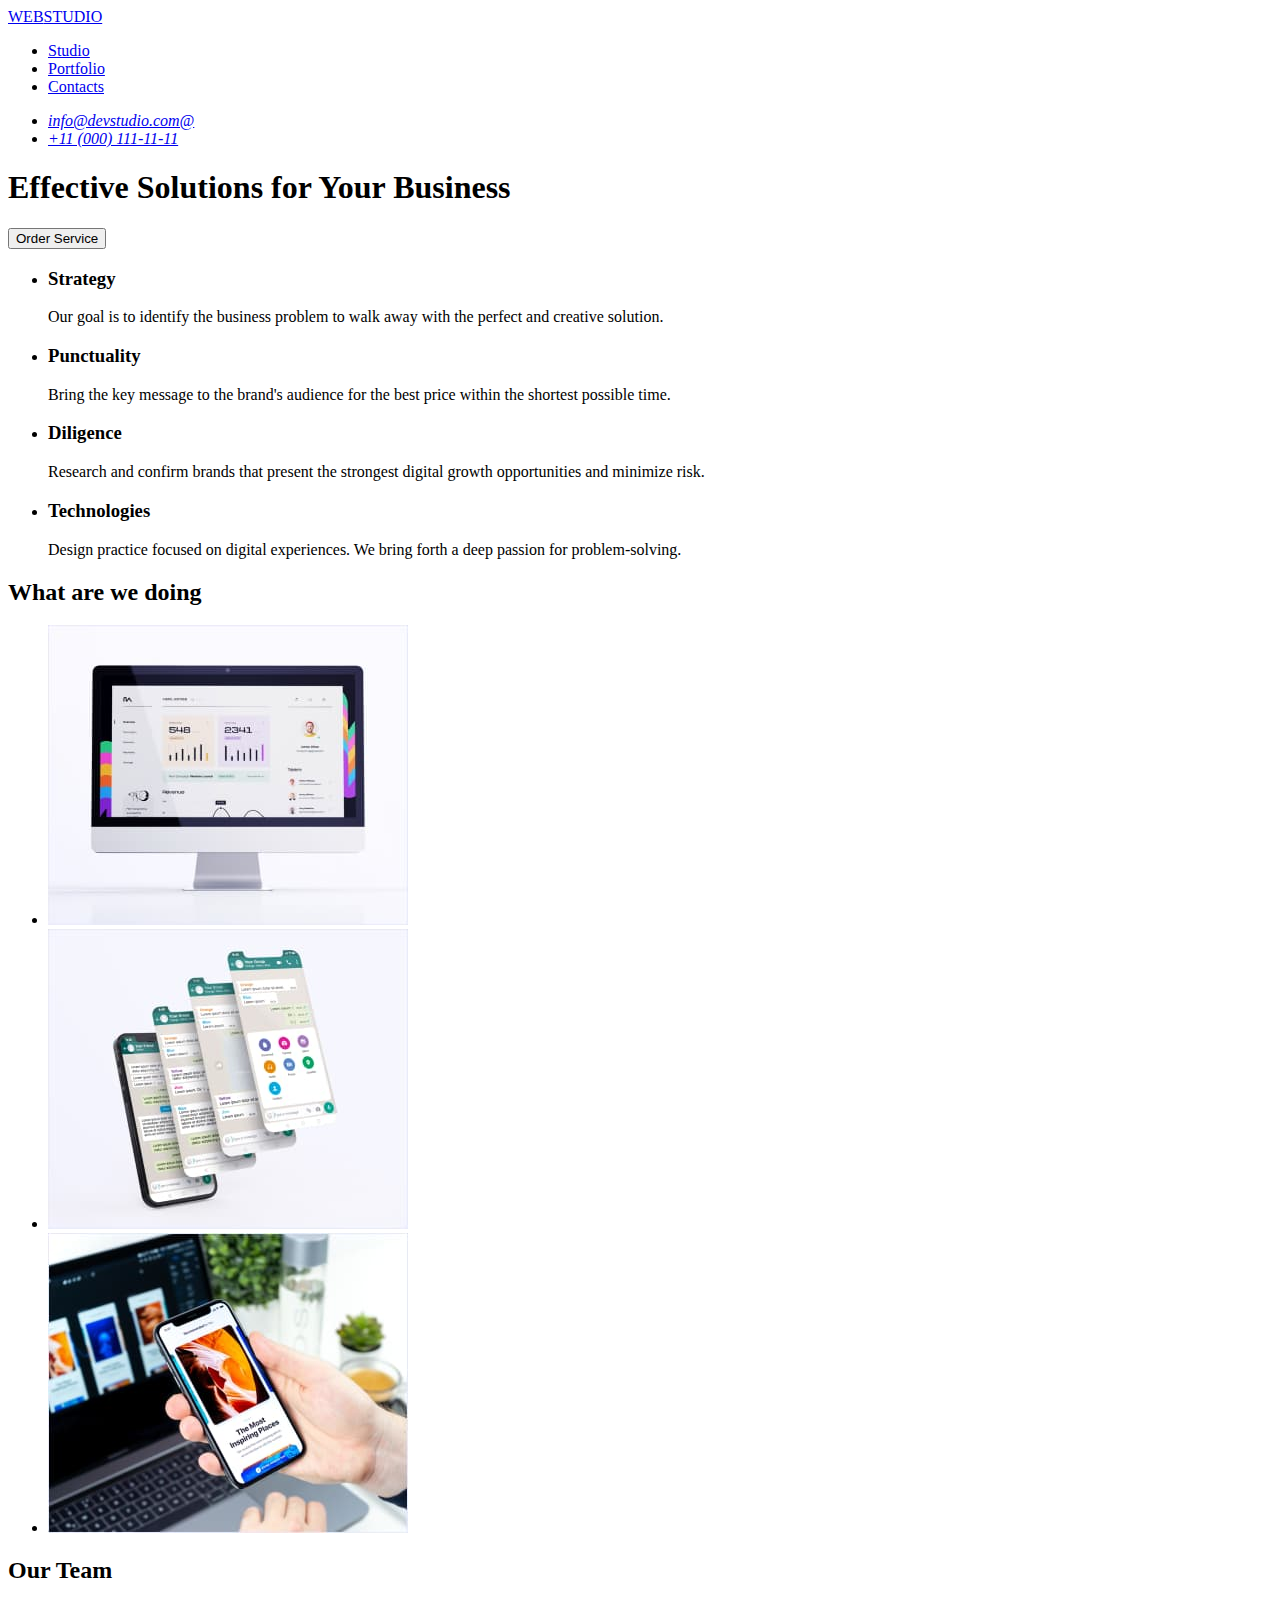
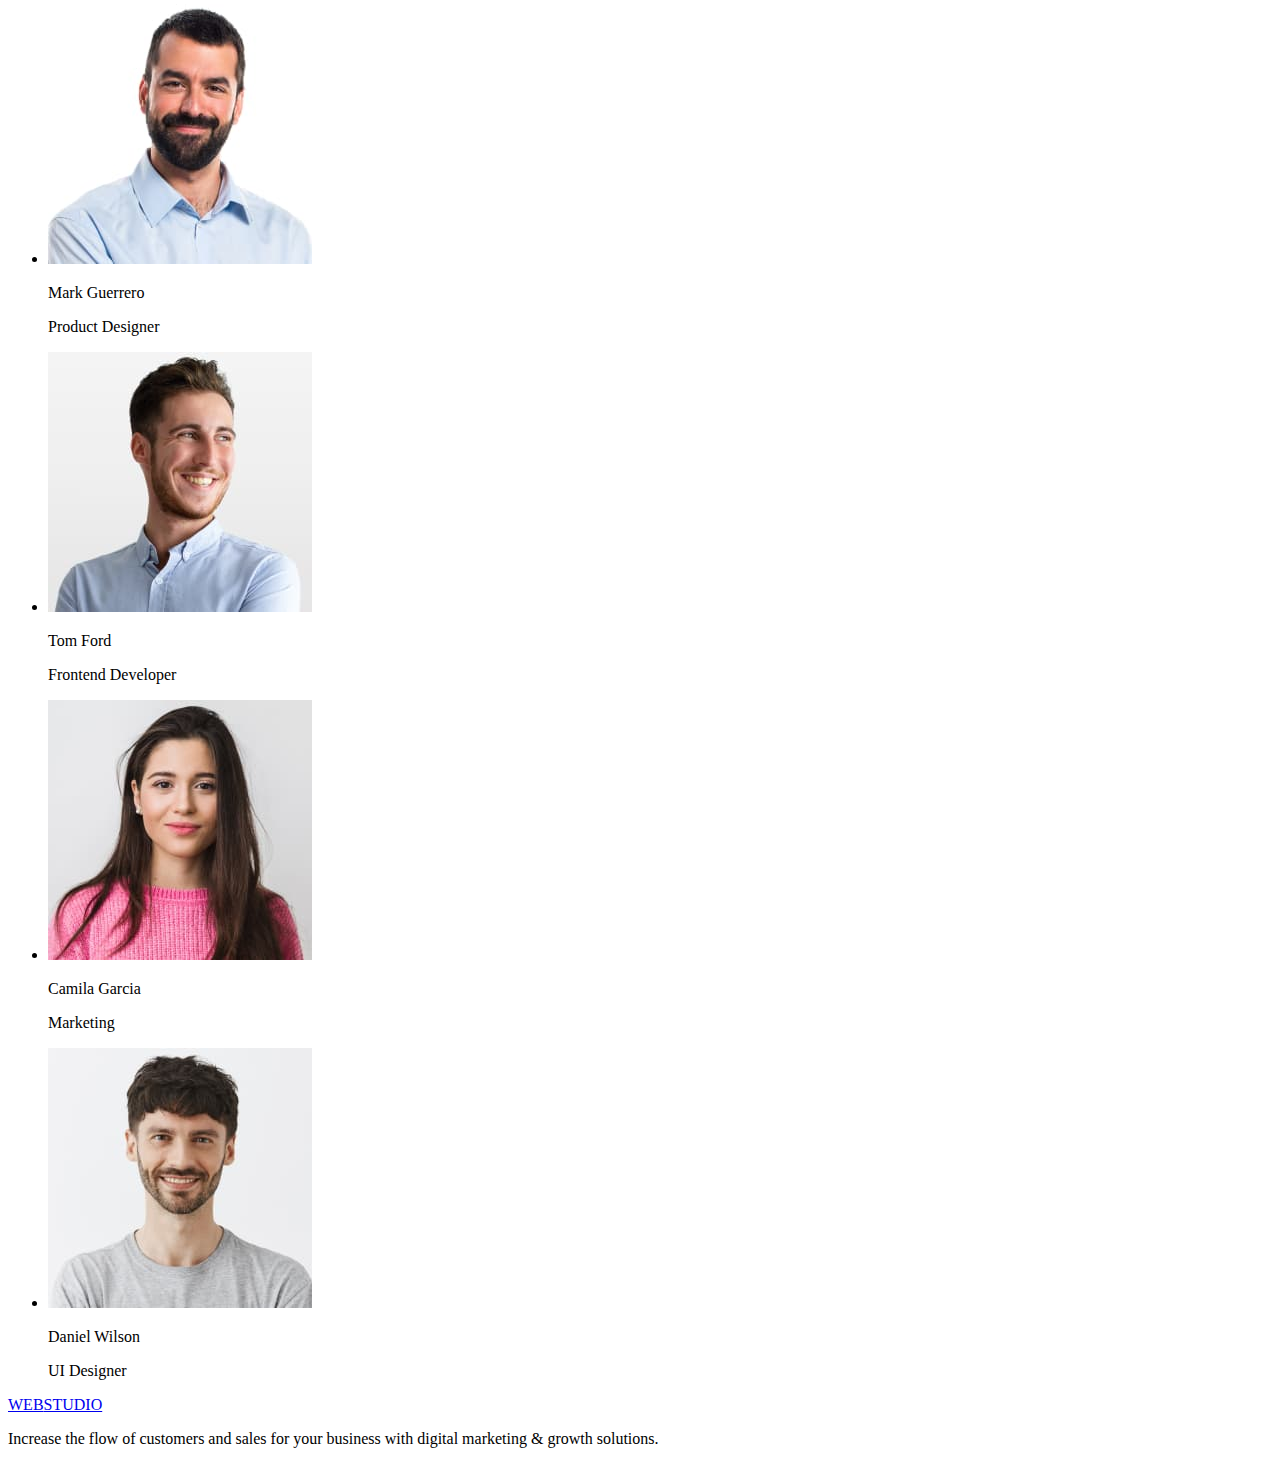
==== index.html @ ac5040ef "Initial commit" ====
<!DOCTYPE html>
<html lang="en">
  <head>
    <meta charset="UTF-8" />
    <meta http-equiv="X-UA-Compatible" content="IE=edge" />
    <meta name="viewport" content="width=device-width, initial-scale=1.0" />
    <title>Webstodio</title>
  </head>
  <body>
    <header>
      <a href="#"><span>WEB</span>STUDIO</a>
      <nav>
        <ul>
          <li>
            <a href="#">Studio</a>
          </li>
          <li>
            <a href="#">Portfolio</a>
          </li>
          <li>
            <a href="#">Contacts</a>
          </li>
        </ul>
      </nav>
      <address>
        <ul>
          <li>
            <a href="mailto:info@devstudio.com@">info@devstudio.com@</a>
          </li>
          <li>
            <a href="tel:110001111111">+11 (000) 111-11-11</a>
          </li>
        </ul>
      </address>
    </header>
    <main>
      <!--section-hero-->
      <section>
        <h1>Effective Solutions for Your Business</h1>
        <button type="button">Order Service</button>
      </section>
      <!--section-goal-->
      <section>   
          <h2 hidden>goal</h2>
          <ul>
            <li>
              <h3>Strategy</h3>
              <p>Our goal is to identify the business problem to walk away with the perfect and creative solution. </p>
            </li>
            <li>
              <h3>Punctuality</h3>
              <p>Bring the key message to the brand's audience for the best price within the shortest possible time.</p>
            </li>
            <li>
              <h3>Diligence</h3>
              <p>Research and confirm brands that present the strongest digital growth opportunities and minimize risk.</p>
            </li>
            <li>
              <h3>Technologies</h3>
              <p>Design practice focused on digital experiences. We bring forth a deep passion for problem-solving.</p>
            </li>
          </ul> 
      </section>
      <!--section-services-->
      <section>
          <h2>What are we doing</h2>
          <ul>
            <li>
              <img src="./images/devices/monitor.jpg" alt="monitor with graphs" width="360" height="300">
            </li>
            <li>
              <img src="./images/devices/smartphone.jpg" alt="social network and its functionality" width="360" height="300">
            </li>
            <li>
              <img src="./images/devices/laptop.jpg" alt="laptop with smartphone" width="360" height="300">
            </li>
          </ul>
      </section>
      <!--section-team-->
      <section>
        <h2> Our Team </h2>
        <ul>
          <li>
            <img src="./images/team/mark-guerrero.jpg" alt="A smiling, pleasant-looking man with a thick beard and a blue shirt" width="264" height="260">
            <p>Mark Guerrero</p>
            <p>Product Designer</p>
          </li>
          <li>
            <img src="./images/team/tom-ford.jpg" alt="A smiling man with a neat beard and a blue shirt" width="264" height="260">
            <p>Tom Ford</p>
            <p>Frontend Developer</p>
          </li>
          <li>
            <img src="./images/team/camila-garcia.jpg" alt="Smiling beautiful young woman with long loose hair and knitted pink sweater" width="264" height="260">
            <p>Camila Garcia</p>
            <p>Marketing</p>
          </li>
          <li>
            <img src="./images/team/daniel-wilson.jpg" alt="A smiling young man with a neat beard in a gray t-shirt" width="264" height="260">
            <p>Daniel Wilson</p>
            <p>UI Designer</p>
          </li>
        </ul>
      </section>
    </main>
    <footer>
      <a href="#"><span>WEB</span>STUDIO</a>
      <p>Increase the flow of customers and sales for your business with digital marketing & growth solutions.  </p>
    </footer>
  </body>
</html>
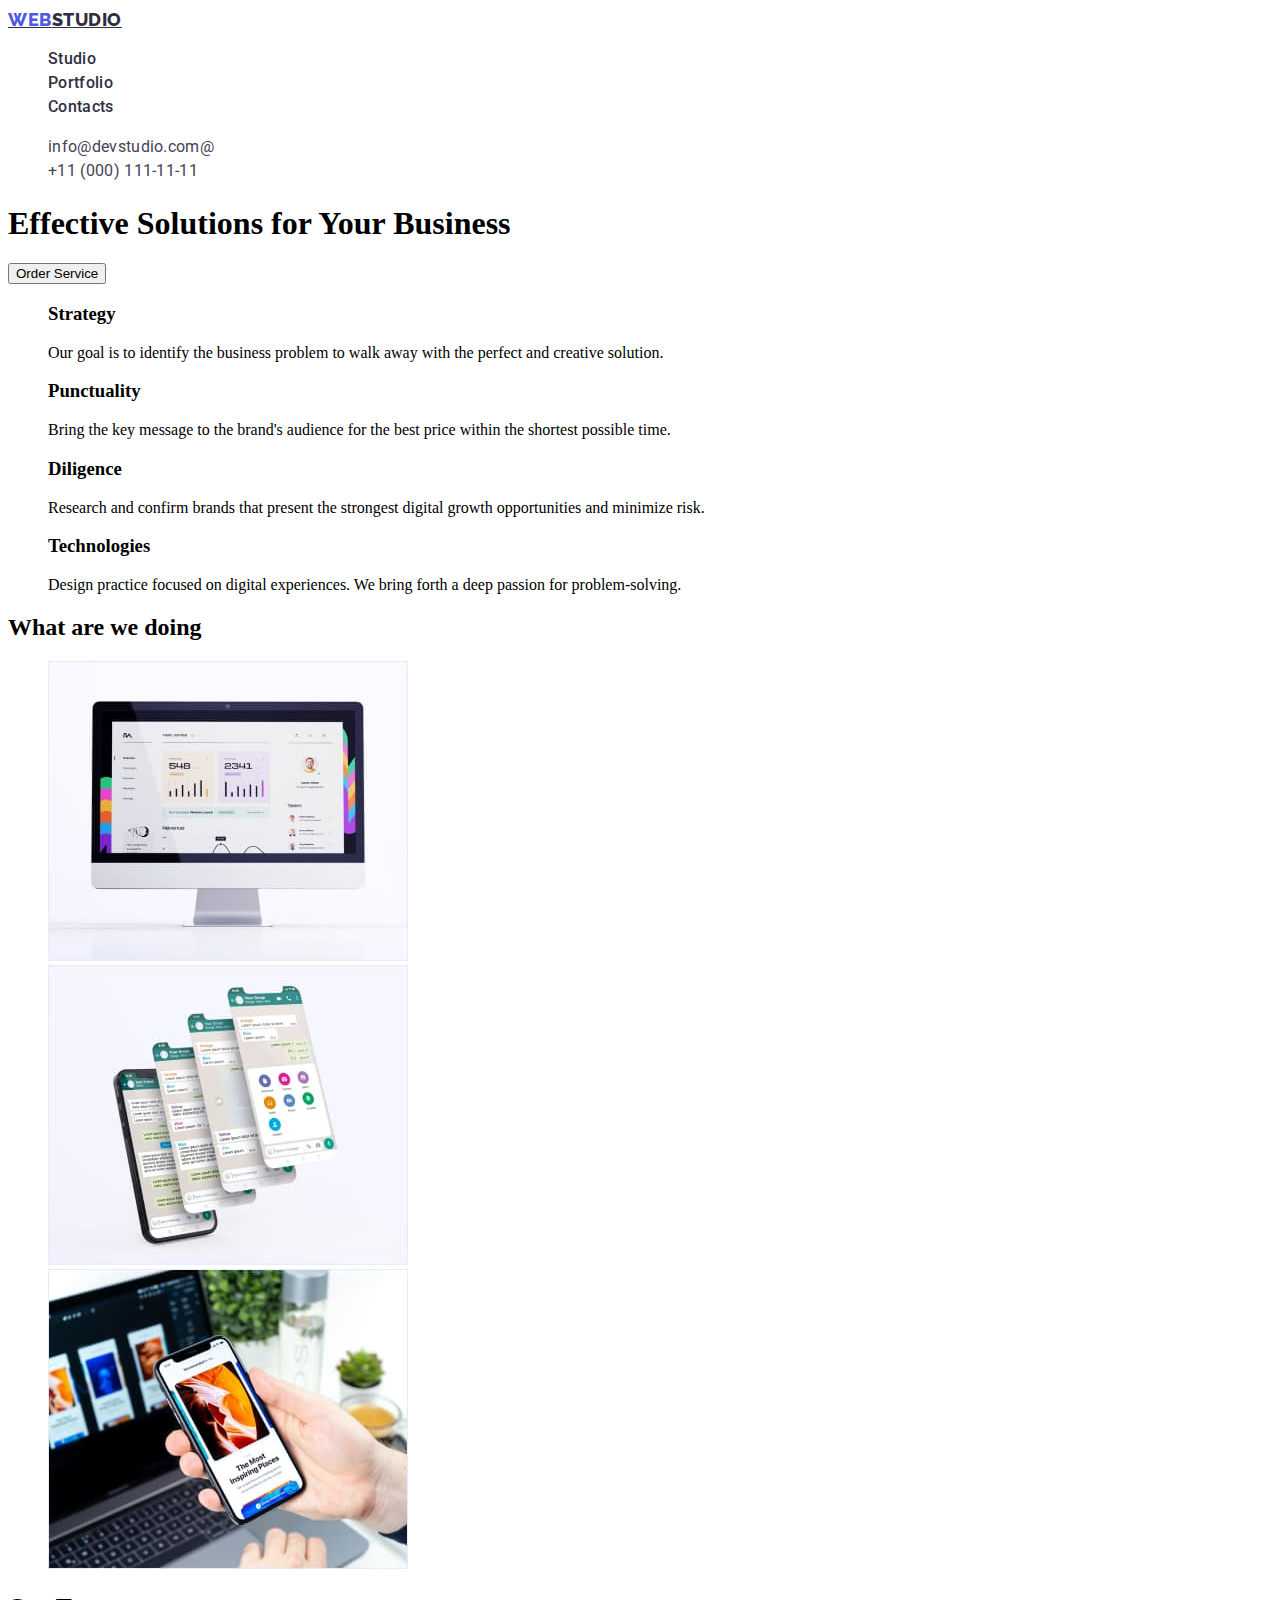
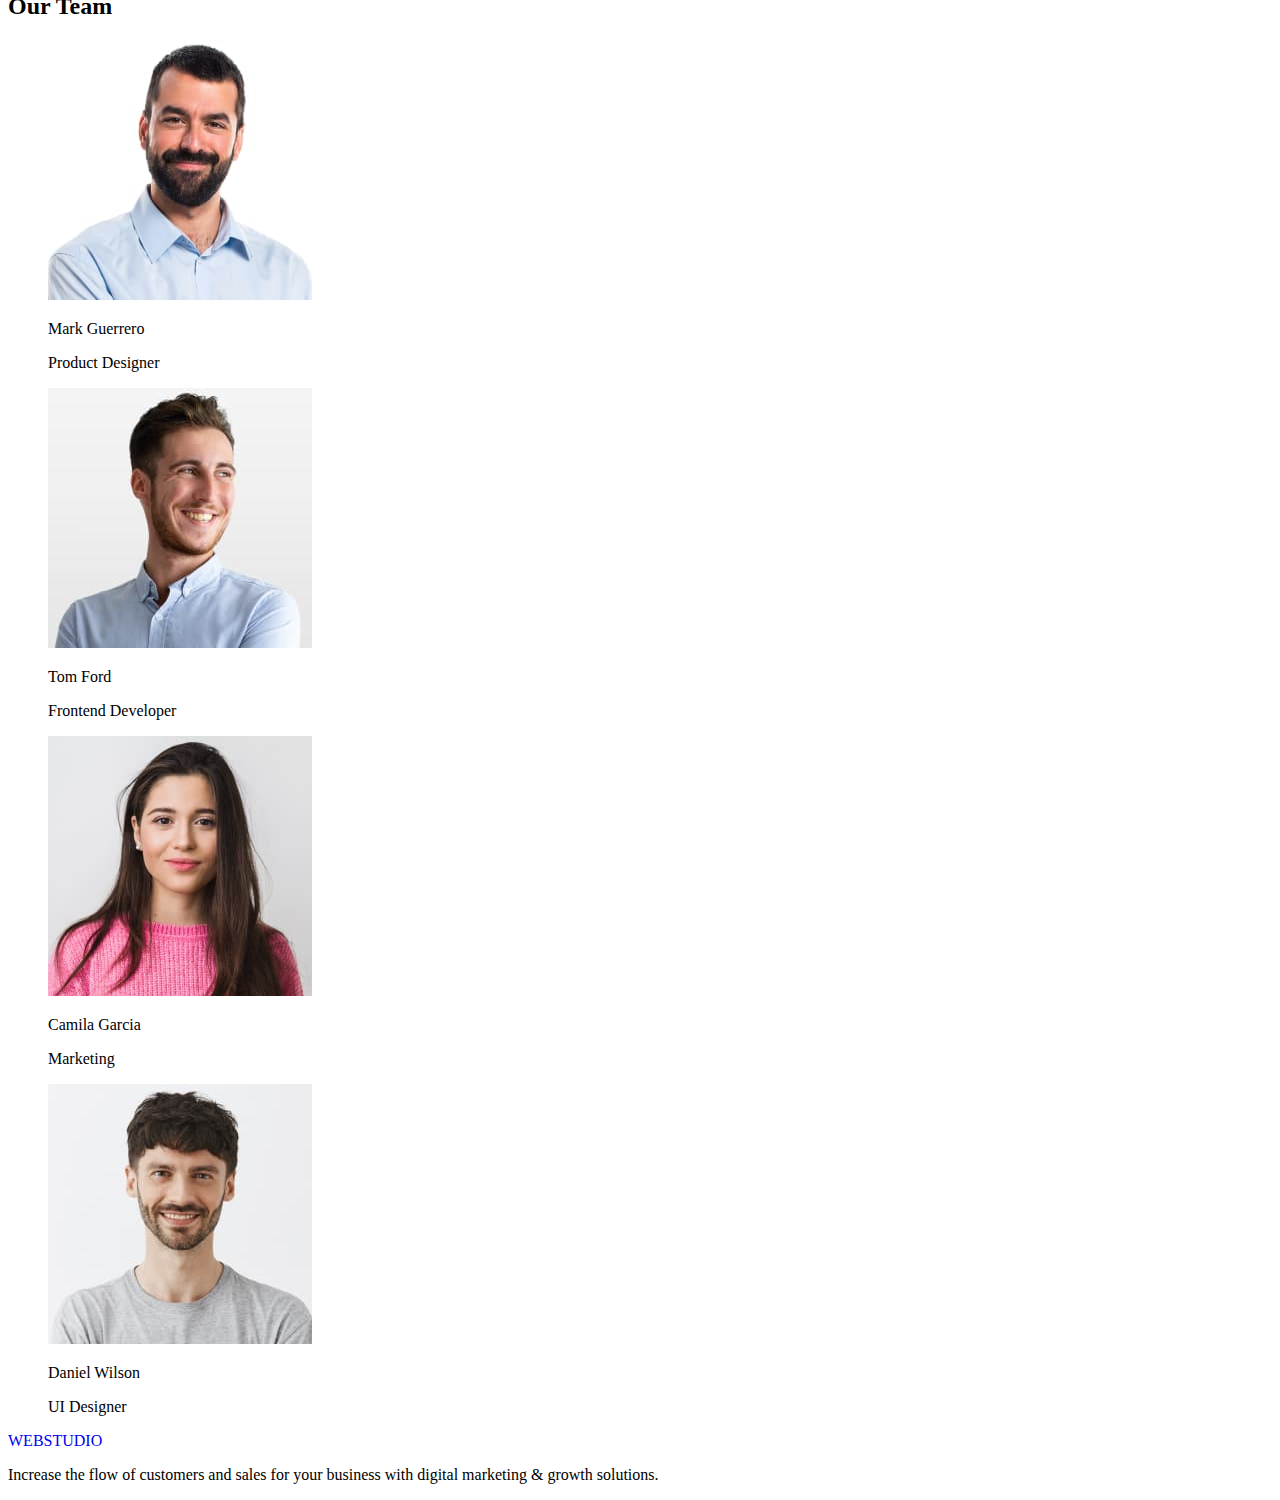
==== commit 8d03907b: "Create style.css" ====
--- a/index.html
+++ b/index.html
@@ -5,30 +5,35 @@
     <meta http-equiv="X-UA-Compatible" content="IE=edge" />
     <meta name="viewport" content="width=device-width, initial-scale=1.0" />
     <title>Webstodio</title>
+    <link rel="preconnect" href="https://fonts.googleapis.com">
+    <link rel="preconnect" href="https://fonts.gstatic.com" crossorigin>
+    <link href="https://fonts.googleapis.com/css2?family=Raleway:wght@800&family=Roboto:wght@400;500;700;900&display=swap" rel="stylesheet">
+    <link rel="stylesheet" href="./css/styles.css">
   </head>
   <body>
-    <header>
-      <a href="#"><span>WEB</span>STUDIO</a>
-      <nav>
-        <ul>
-          <li>
-            <a href="#">Studio</a>
+    <!-- header -->
+    <header class="page-header">
+      <a class="logo" href="./index.html"><span class="span-logo">WEB</span>STUDIO</a>
+      <nav class="nav">
+        <ul class="menu list">
+          <li class="menu-item">
+            <a class="menu-link link" href="./index.html">Studio</a>
           </li>
-          <li>
-            <a href="#">Portfolio</a>
+          <li class="menu-item">
+            <a class="menu-link link" href="./portfolio.html">Portfolio</a>
           </li>
-          <li>
-            <a href="#">Contacts</a>
+          <li class="menu-item">
+            <a class="menu-link link" href="#">Contacts</a>
           </li>
         </ul>
       </nav>
-      <address>
-        <ul>
-          <li>
-            <a href="mailto:info@devstudio.com@">info@devstudio.com@</a>
+      <address class="address">
+        <ul class="contacts-list list">
+          <li class="contacts-item">
+            <a class="contact-phone-number link" href="mailto:info@devstudio.com@">info@devstudio.com@</a>
           </li>
-          <li>
-            <a href="tel:110001111111">+11 (000) 111-11-11</a>
+          <li class="contacts-item">
+            <a class="contact-email-adress link" href="tel:110001111111">+11 (000) 111-11-11</a>
           </li>
         </ul>
       </address>
@@ -42,7 +47,7 @@
       <!--section-goal-->
       <section>   
           <h2 hidden>goal</h2>
-          <ul>
+          <ul class="list">
             <li>
               <h3>Strategy</h3>
               <p>Our goal is to identify the business problem to walk away with the perfect and creative solution. </p>
@@ -64,7 +69,7 @@
       <!--section-services-->
       <section>
           <h2>What are we doing</h2>
-          <ul>
+          <ul class="list">
             <li>
               <img src="./images/devices/monitor.jpg" alt="monitor with graphs" width="360" height="300">
             </li>
@@ -79,7 +84,7 @@
       <!--section-team-->
       <section>
         <h2> Our Team </h2>
-        <ul>
+        <ul class="list">
           <li>
             <img src="./images/team/mark-guerrero.jpg" alt="A smiling, pleasant-looking man with a thick beard and a blue shirt" width="264" height="260">
             <p>Mark Guerrero</p>
@@ -104,7 +109,7 @@
       </section>
     </main>
     <footer>
-      <a href="#"><span>WEB</span>STUDIO</a>
+      <a class="link" href="#"><span>WEB</span>STUDIO</a>
       <p>Increase the flow of customers and sales for your business with digital marketing & growth solutions.  </p>
     </footer>
   </body>
--- a/css/styles.css
+++ b/css/styles.css
@@ -0,0 +1,58 @@
+.list {
+    list-style: none;
+}
+.link {
+    text-decoration: none;
+}
+ 
+.logo {
+    font-family: 'Raleway', sans-serif;
+    font-weight: 800;
+    font-size: 18px;
+    line-height: 1.3;
+    letter-spacing: 0.03em;
+    color: #2E2F42;
+}
+.span-logo {
+    color: #4D5AE5;
+}
+.menu-link {
+    font-family: 'Roboto', sans-serif;
+    font-weight: 500;
+    font-size: 16px;
+    line-height: 1.5;
+    letter-spacing: 0.02em;
+    color: #2E2F42;
+}
+.menu-link:hover,
+.menu-link:focus {
+    color: #404BBF;
+}
+/* contacts-number*/
+.contact-phone-number {
+    font-family: 'Roboto', sans-serif;
+    font-style: normal;
+    font-weight: 400;
+    font-size: 16px;
+    line-height: 1.5;
+    letter-spacing: 0.02em;
+    color: #434455;
+}
+.contact-phone-number:hover,
+.contact-phone-number:focus {
+    color: #404BBF;
+}
+/* contacts-email */
+.contact-email-adress {
+    font-family: 'Roboto', sans-serif;
+    font-style: normal;
+    font-weight: 400;
+    font-size: 16px;
+    line-height: 1.5;
+    letter-spacing: 0.02em;
+    color: #434455;
+}
+.contact-email-adress:hover,
+.contact-email-adress:focus {
+    color: #404BBF;
+}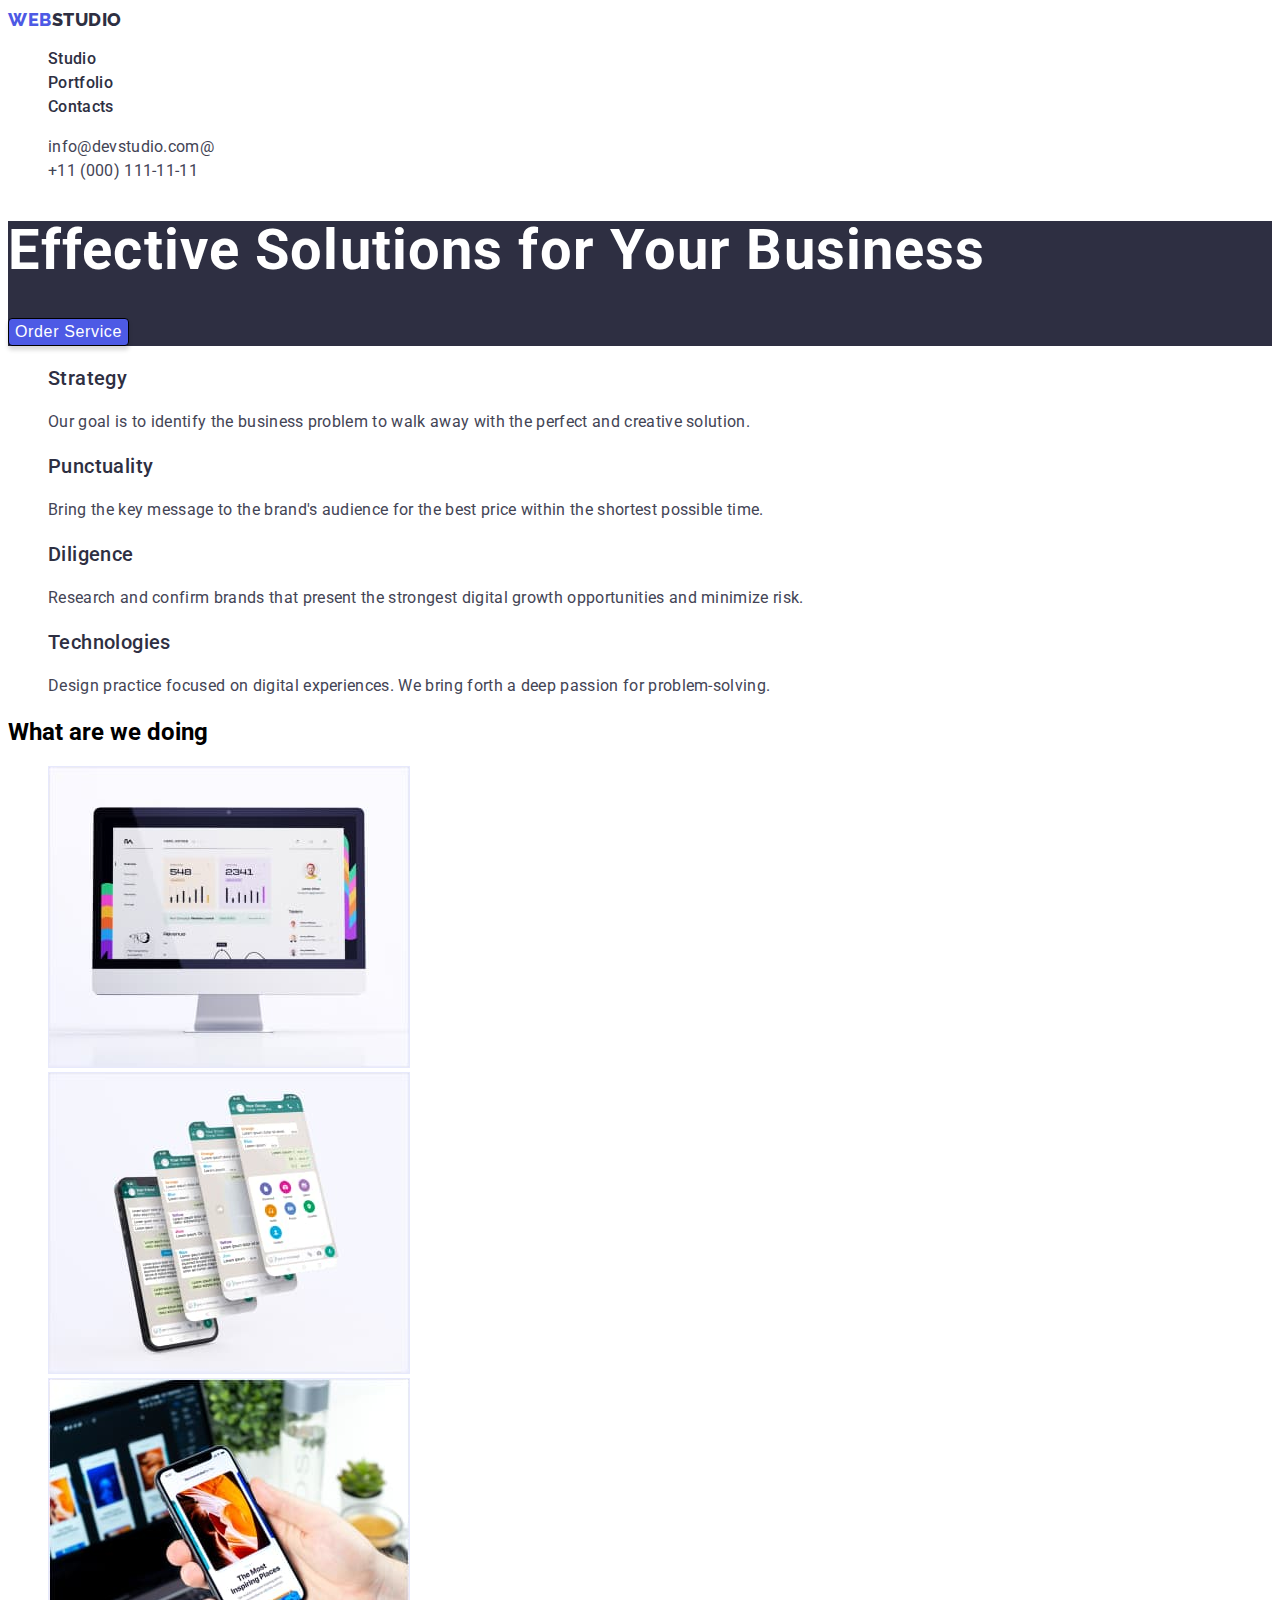
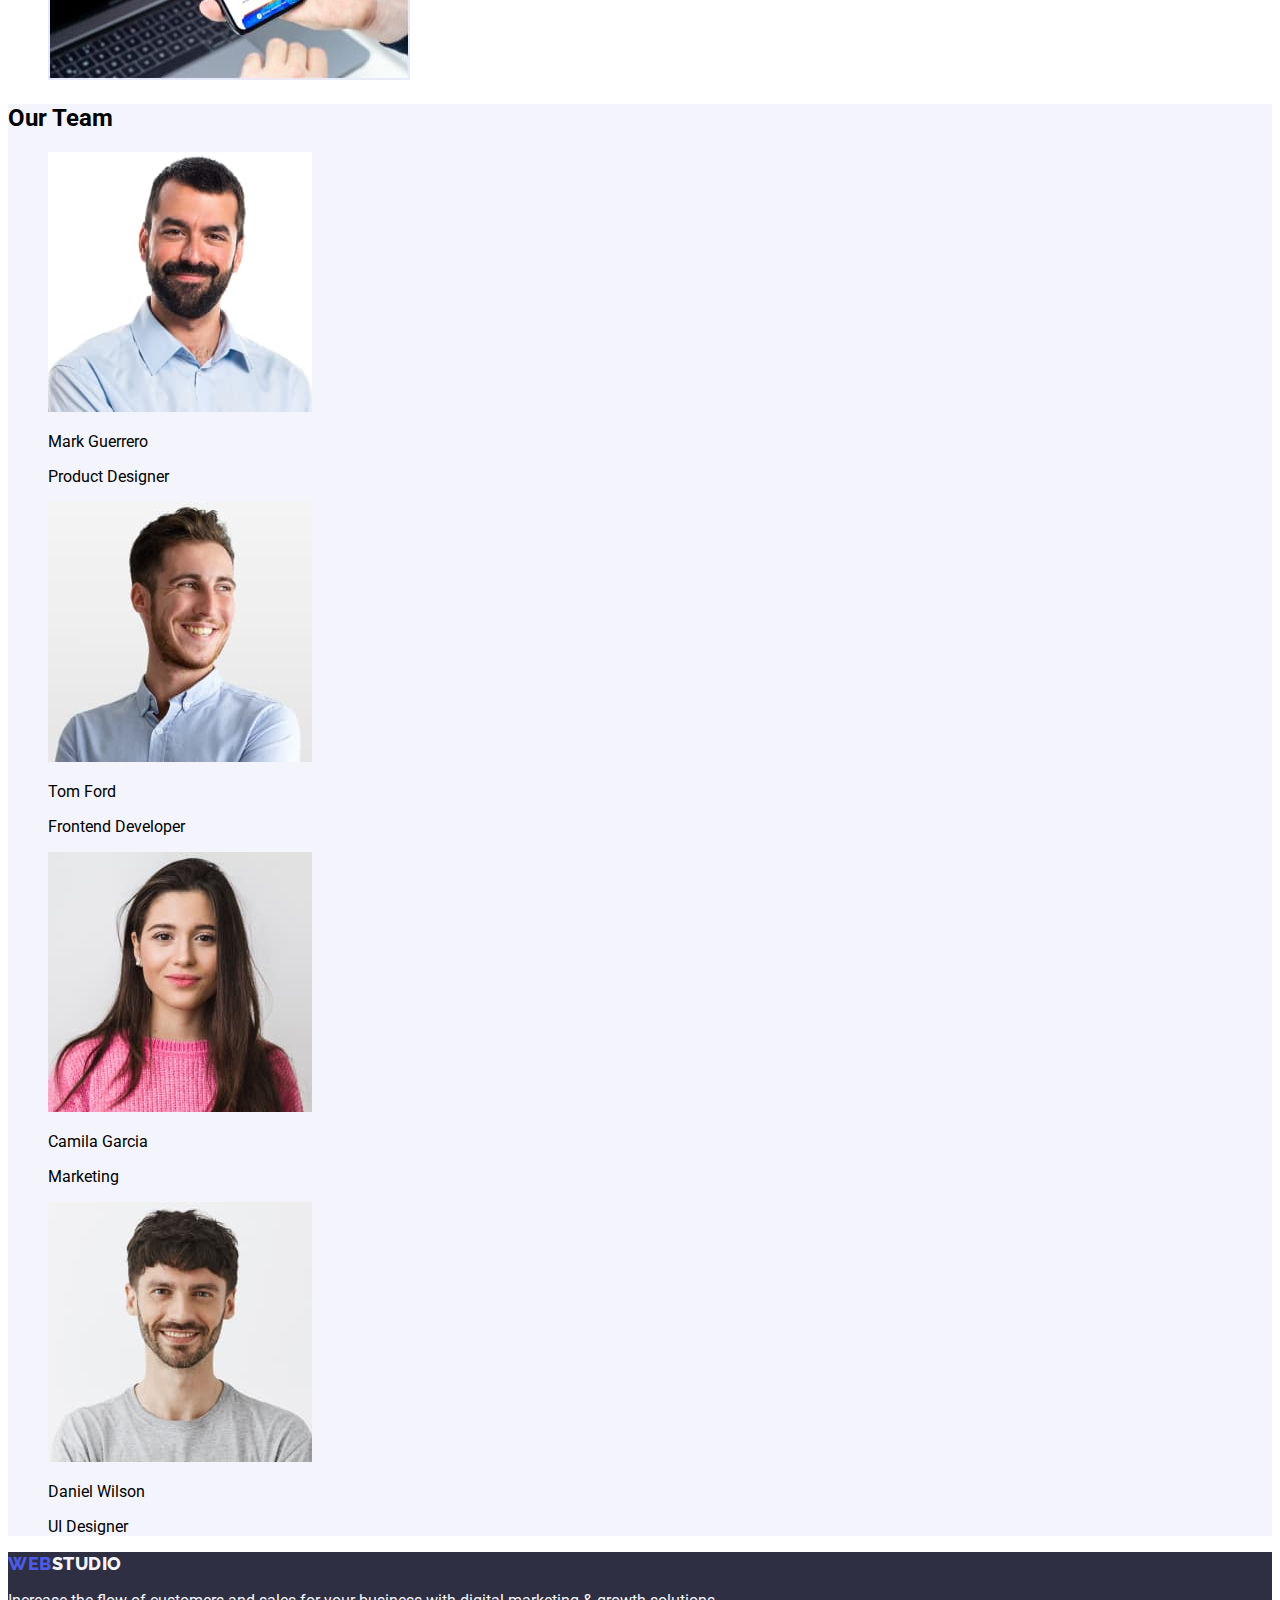
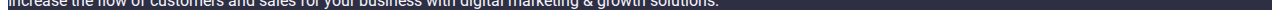
==== commit 2002d51c: "completion index.htm" ====
--- a/index.html
+++ b/index.html
@@ -11,9 +11,9 @@
     <link rel="stylesheet" href="./css/styles.css">
   </head>
   <body>
-    <!-- header -->
+      <!-- header -->
     <header class="page-header">
-      <a class="logo" href="./index.html"><span class="span-logo">WEB</span>STUDIO</a>
+      <a class="logo link" href="./index.html"><span class="span-logo">WEB</span>STUDIO</a>
       <nav class="nav">
         <ul class="menu list">
           <li class="menu-item">
@@ -40,77 +40,77 @@
     </header>
     <main>
       <!--section-hero-->
-      <section>
-        <h1>Effective Solutions for Your Business</h1>
-        <button type="button">Order Service</button>
+      <section class="hero">
+        <h1 class="main-title">Effective Solutions for Your Business</h1>
+        <button class="main-button" type="button">Order Service</button>
       </section>
       <!--section-goal-->
-      <section>   
-          <h2 hidden>goal</h2>
-          <ul class="list">
-            <li>
-              <h3>Strategy</h3>
-              <p>Our goal is to identify the business problem to walk away with the perfect and creative solution. </p>
+      <section class="goal">   
+          <h2 class="visually-hidden">goal</h2>
+          <ul class="goal-list list">
+            <li class="goal-item">
+              <h3 class="goal-title">Strategy</h3>
+              <p class="goal-text">Our goal is to identify the business problem to walk away with the perfect and creative solution. </p>
             </li>
-            <li>
-              <h3>Punctuality</h3>
-              <p>Bring the key message to the brand's audience for the best price within the shortest possible time.</p>
+            <li class="goal-item">
+              <h3 class="goal-title">Punctuality</h3>
+              <p class="goal-text">Bring the key message to the brand's audience for the best price within the shortest possible time.</p>
             </li>
-            <li>
-              <h3>Diligence</h3>
-              <p>Research and confirm brands that present the strongest digital growth opportunities and minimize risk.</p>
+            <li class="goal-item">
+              <h3 class="goal-title">Diligence</h3>
+              <p class="goal-text">Research and confirm brands that present the strongest digital growth opportunities and minimize risk.</p>
             </li>
-            <li>
-              <h3>Technologies</h3>
-              <p>Design practice focused on digital experiences. We bring forth a deep passion for problem-solving.</p>
+            <li class="goal-item">
+              <h3 class="goal-title">Technologies</h3>
+              <p class="goal-text">Design practice focused on digital experiences. We bring forth a deep passion for problem-solving.</p>
             </li>
           </ul> 
       </section>
       <!--section-services-->
-      <section>
-          <h2>What are we doing</h2>
-          <ul class="list">
-            <li>
-              <img src="./images/devices/monitor.jpg" alt="monitor with graphs" width="360" height="300">
+      <section class="services">
+          <h2 class="services-title">What are we doing</h2>
+          <ul class="services-list list">
+            <li class="services-item">
+              <img class="services-img" src="./images/devices/monitor.jpg" alt="monitor with graphs">
             </li>
-            <li>
-              <img src="./images/devices/smartphone.jpg" alt="social network and its functionality" width="360" height="300">
+            <li class="services-item">
+              <img class="services-img" src="./images/devices/smartphone.jpg" alt="social network and its functionality">
             </li>
-            <li>
-              <img src="./images/devices/laptop.jpg" alt="laptop with smartphone" width="360" height="300">
+            <li class="services-item">
+              <img class="services-img" src="./images/devices/laptop.jpg" alt="laptop with smartphone">
             </li>
           </ul>
       </section>
       <!--section-team-->
-      <section>
-        <h2> Our Team </h2>
-        <ul class="list">
-          <li>
-            <img src="./images/team/mark-guerrero.jpg" alt="A smiling, pleasant-looking man with a thick beard and a blue shirt" width="264" height="260">
-            <p>Mark Guerrero</p>
-            <p>Product Designer</p>
+      <section class="team">
+        <h2 class="team-title"> Our Team </h2>
+        <ul class="team-list list">
+          <li class="team-item">
+            <img class="team-img" src="./images/team/mark-guerrero.jpg" alt="A smiling, pleasant-looking man with a thick beard and a blue shirt">
+            <p class="team-text">Mark Guerrero</p>
+            <p class="team-text">Product Designer</p>
           </li>
-          <li>
-            <img src="./images/team/tom-ford.jpg" alt="A smiling man with a neat beard and a blue shirt" width="264" height="260">
-            <p>Tom Ford</p>
-            <p>Frontend Developer</p>
+          <li class="team-item">
+            <img class="team-img" src="./images/team/tom-ford.jpg" alt="A smiling man with a neat beard and a blue shirt">
+            <p class="team-text">Tom Ford</p>
+            <p class="team-text">Frontend Developer</p>
           </li>
-          <li>
-            <img src="./images/team/camila-garcia.jpg" alt="Smiling beautiful young woman with long loose hair and knitted pink sweater" width="264" height="260">
-            <p>Camila Garcia</p>
-            <p>Marketing</p>
+          <li class="team-item">
+            <img class="team-img" src="./images/team/camila-garcia.jpg" alt="Smiling beautiful young woman with long loose hair and knitted pink sweater">
+            <p class="team-text">Camila Garcia</p>
+            <p class="team-text">Marketing</p>
           </li>
-          <li>
-            <img src="./images/team/daniel-wilson.jpg" alt="A smiling young man with a neat beard in a gray t-shirt" width="264" height="260">
-            <p>Daniel Wilson</p>
-            <p>UI Designer</p>
+          <li class="team-item">
+            <img class="team-img" src="./images/team/daniel-wilson.jpg" alt="A smiling young man with a neat beard in a gray t-shirt">
+            <p class="team-text">Daniel Wilson</p>
+            <p class="team-text">UI Designer</p>
           </li>
         </ul>
       </section>
     </main>
-    <footer>
-      <a class="link" href="#"><span>WEB</span>STUDIO</a>
-      <p>Increase the flow of customers and sales for your business with digital marketing & growth solutions.  </p>
+    <footer class="page-footer">
+      <a class="logo-footer-link logo link" href="./index.html"><span class="span-logo">WEB</span>STUDIO</a>
+      <p class="footer-text">Increase the flow of customers and sales for your business with digital marketing & growth solutions.  </p>
     </footer>
   </body>
 </html>
--- a/css/styles.css
+++ b/css/styles.css
@@ -4,20 +4,39 @@
 .link {
     text-decoration: none;
 }
- 
+body {
+    font-family: 'Roboto', sans-serif;
+}
+.visually-hidden {
+    position: absolute;
+    width: 1px;
+    height: 1px;
+    margin: -1px;
+    border: 0;
+    padding: 0;
+    
+    white-space: nowrap;
+    clip-path: inset(100%);
+    clip: rect(0 0 0 0);
+    overflow: hidden;
+}
+/* header-section */
+ /* logo */
 .logo {
     font-family: 'Raleway', sans-serif;
     font-weight: 800;
     font-size: 18px;
     line-height: 1.3;
     letter-spacing: 0.03em;
+    text-transform: uppercase;
     color: #2E2F42;
 }
 .span-logo {
     color: #4D5AE5;
 }
+
+/* navigation-menu */
 .menu-link {
-    font-family: 'Roboto', sans-serif;
     font-weight: 500;
     font-size: 16px;
     line-height: 1.5;
@@ -28,9 +47,9 @@
 .menu-link:focus {
     color: #404BBF;
 }
+
 /* contacts-number*/
 .contact-phone-number {
-    font-family: 'Roboto', sans-serif;
     font-style: normal;
     font-weight: 400;
     font-size: 16px;
@@ -42,9 +61,9 @@
 .contact-phone-number:focus {
     color: #404BBF;
 }
+
 /* contacts-email */
 .contact-email-adress {
-    font-family: 'Roboto', sans-serif;
     font-style: normal;
     font-weight: 400;
     font-size: 16px;
@@ -55,4 +74,80 @@
 .contact-email-adress:hover,
 .contact-email-adress:focus {
     color: #404BBF;
+}
+
+/* hero-section */
+.hero {
+    background: #2E2F42;
+}
+.main-title {
+    font-weight: 700;
+    font-size: 56px;
+    line-height: 1.07;
+    letter-spacing: 0.02em;
+
+    color: #FFFFFF;
+
+}
+.main-button {
+    font-weight: 500;
+    font-size: 16px;
+    line-height: 1.5;
+    letter-spacing: 0.04em;
+    color: #FFFFFF;
+    
+    background: #4D5AE5;
+    border: 1px solid #000000;
+    box-shadow: 0px 4px 4px rgba(0, 0, 0, 0.15);
+    border-radius: 4px;
+    cursor: pointer;
+}
+.main-button:hover,
+.main-button:focus {
+    background: #404BBF;
+}
+
+/* goal-section */
+.goal-title {
+    font-weight: 500;
+    font-size: 20px;
+    line-height: 1.2;
+    letter-spacing: 0.02em;
+    color: #2E2F42;
+}
+.goal-text {
+    font-weight: 400;
+    font-size: 16px;
+    line-height: 1.5;
+    letter-spacing: 0.02em;
+    color: #434455;
+}
+
+/* services-section */
+.services-img {
+    width: 360px;
+    height: 300px;
+    background: linear-gradient(0deg, rgba(77, 90, 229, 0.1), rgba(77, 90, 229, 0.1)), url(2368.jpg);
+    background-blend-mode: soft-light, normal;
+    border: 1px solid #E7E9FC;
+}
+
+/* team-section */
+.team {
+    background: #F4F4FD;
+}
+.team-img {
+    background: #FFFFFF;
+}
+
+/* footer */
+.page-footer {
+    background: #2E2F42;
+    color: #F4F4FD;
+}
+.span-header-logo {
+    color: #4D5AE5;
+}
+.logo-footer-link {
+    color: #F4F4FD;
 }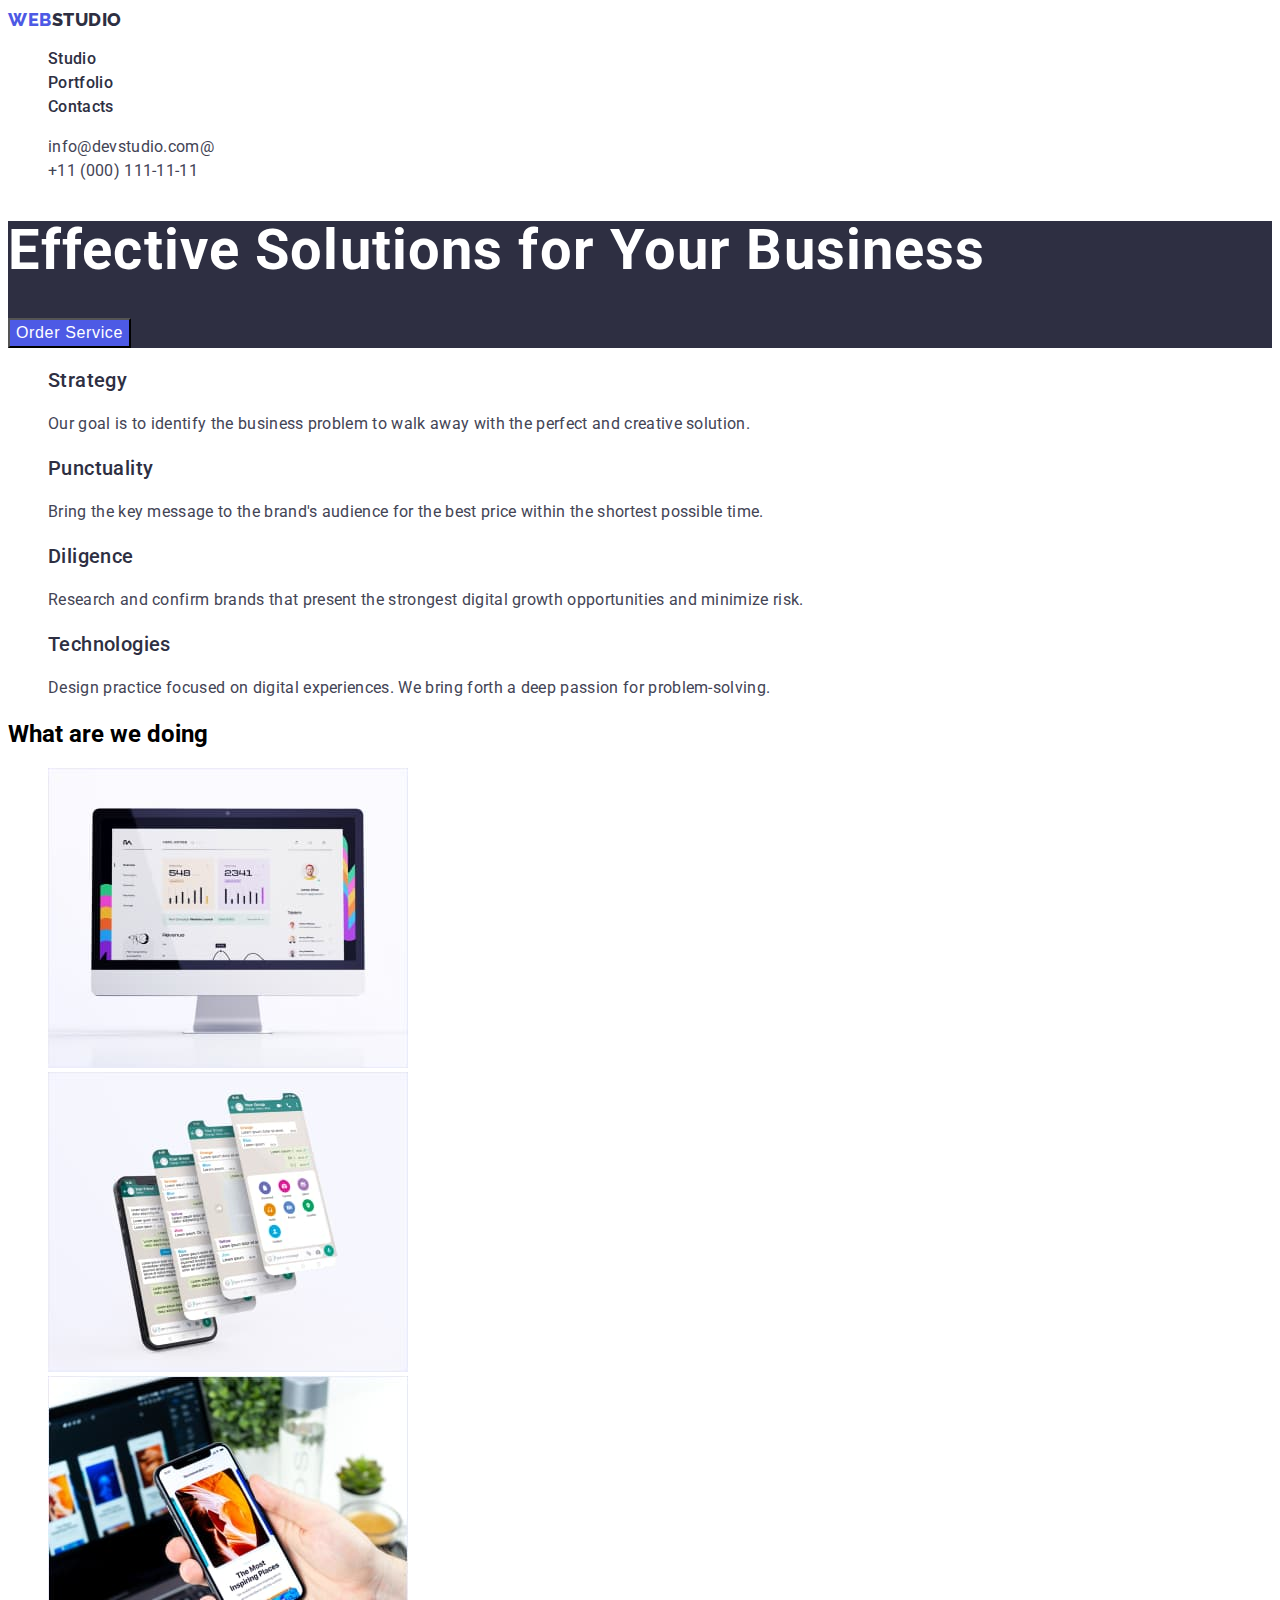
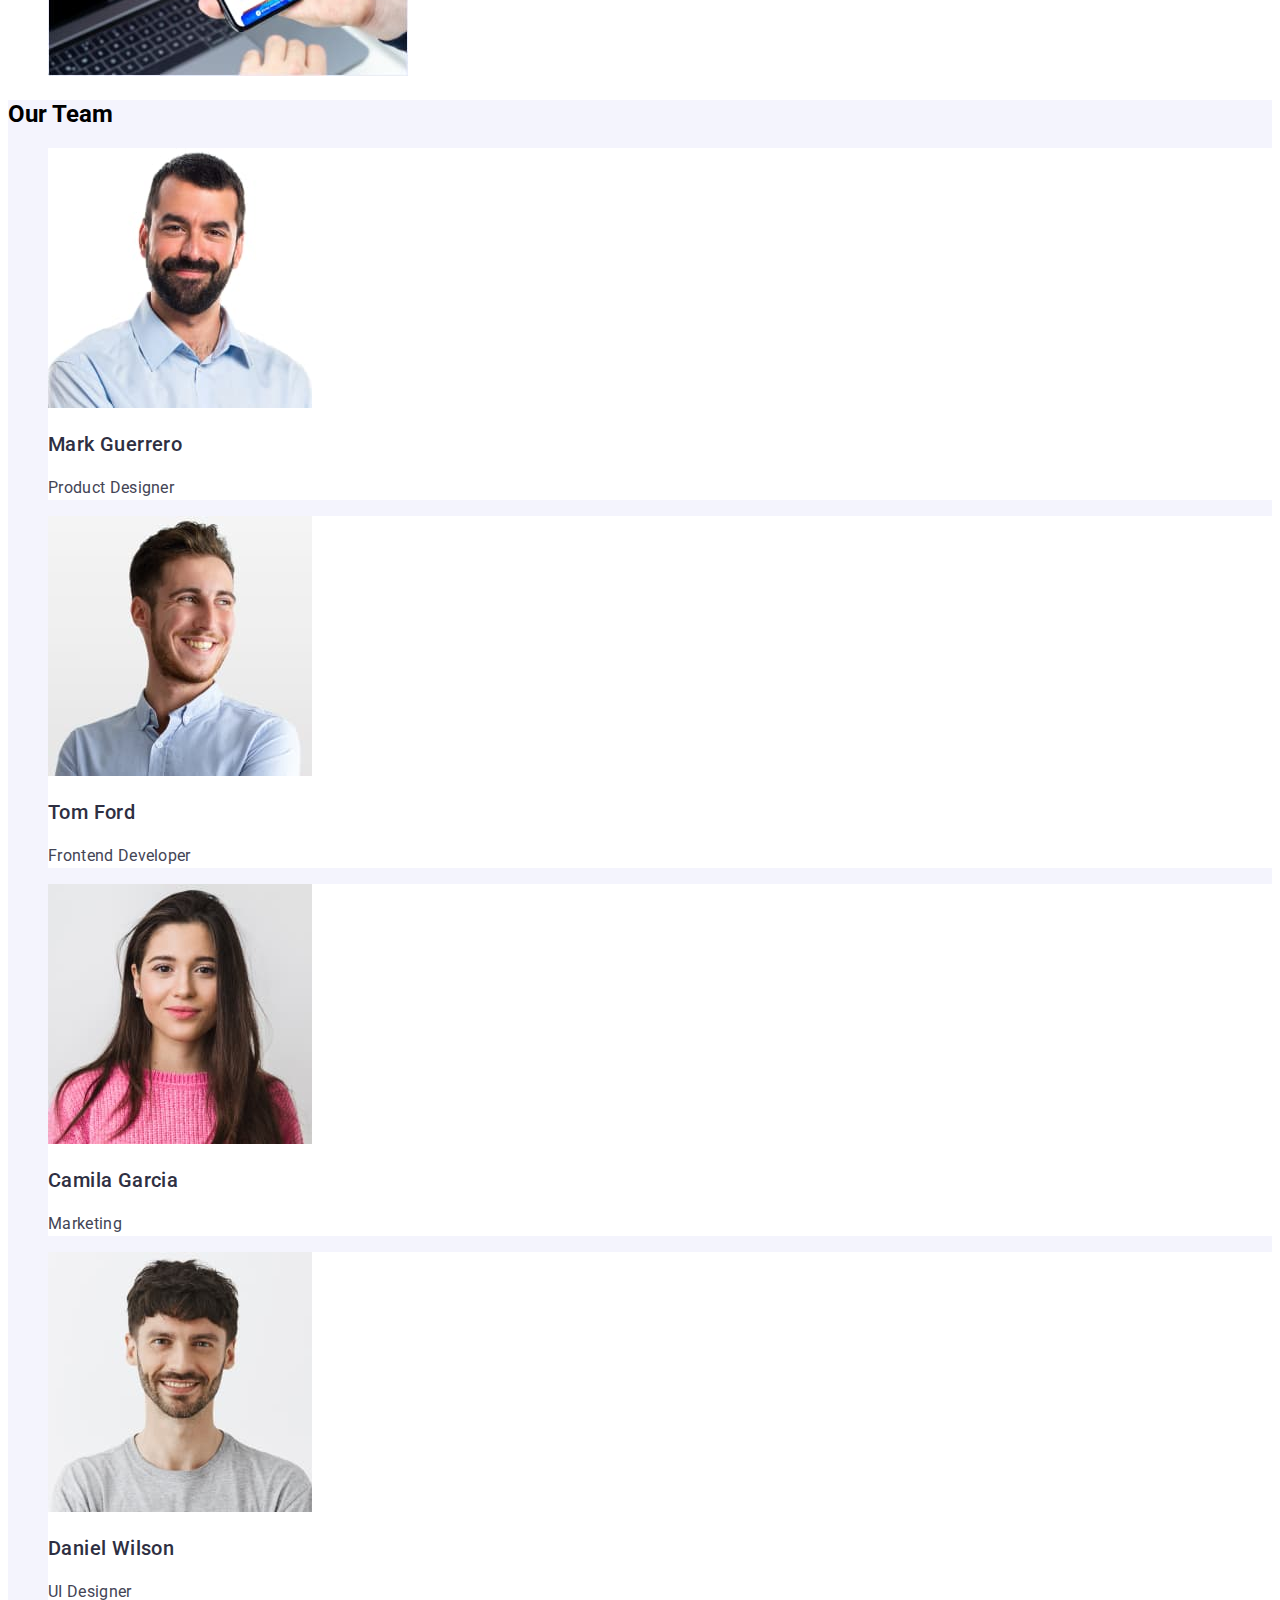
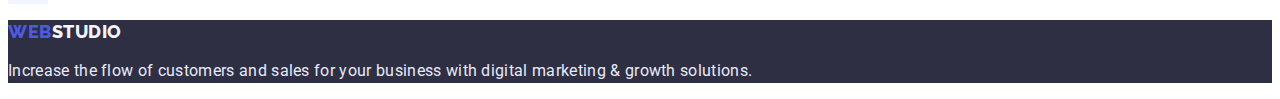
==== commit 97d233ad: "homework done" ====
--- a/index.html
+++ b/index.html
@@ -11,7 +11,7 @@
     <link rel="stylesheet" href="./css/styles.css">
   </head>
   <body>
-      <!-- header -->
+      <!-- =========header========= -->
     <header class="page-header">
       <a class="logo link" href="./index.html"><span class="span-logo">WEB</span>STUDIO</a>
       <nav class="nav">
@@ -39,12 +39,12 @@
       </address>
     </header>
     <main>
-      <!--section-hero-->
+      <!-- =========section-hero========= -->
       <section class="hero">
         <h1 class="main-title">Effective Solutions for Your Business</h1>
         <button class="main-button" type="button">Order Service</button>
       </section>
-      <!--section-goal-->
+      <!-- =========section-goal========= -->
       <section class="goal">   
           <h2 class="visually-hidden">goal</h2>
           <ul class="goal-list list">
@@ -66,7 +66,7 @@
             </li>
           </ul> 
       </section>
-      <!--section-services-->
+      <!-- =========section-services========= -->
       <section class="services">
           <h2 class="services-title">What are we doing</h2>
           <ul class="services-list list">
@@ -81,28 +81,28 @@
             </li>
           </ul>
       </section>
-      <!--section-team-->
+      <!-- =========section-team========= -->
       <section class="team">
         <h2 class="team-title"> Our Team </h2>
         <ul class="team-list list">
           <li class="team-item">
             <img class="team-img" src="./images/team/mark-guerrero.jpg" alt="A smiling, pleasant-looking man with a thick beard and a blue shirt">
-            <p class="team-text">Mark Guerrero</p>
+            <p class="team-name">Mark Guerrero</p>
             <p class="team-text">Product Designer</p>
           </li>
           <li class="team-item">
             <img class="team-img" src="./images/team/tom-ford.jpg" alt="A smiling man with a neat beard and a blue shirt">
-            <p class="team-text">Tom Ford</p>
+            <p class="team-name">Tom Ford</p>
             <p class="team-text">Frontend Developer</p>
           </li>
           <li class="team-item">
             <img class="team-img" src="./images/team/camila-garcia.jpg" alt="Smiling beautiful young woman with long loose hair and knitted pink sweater">
-            <p class="team-text">Camila Garcia</p>
+            <p class="team-name">Camila Garcia</p>
             <p class="team-text">Marketing</p>
           </li>
           <li class="team-item">
             <img class="team-img" src="./images/team/daniel-wilson.jpg" alt="A smiling young man with a neat beard in a gray t-shirt">
-            <p class="team-text">Daniel Wilson</p>
+            <p class="team-name">Daniel Wilson</p>
             <p class="team-text">UI Designer</p>
           </li>
         </ul>
--- a/css/styles.css
+++ b/css/styles.css
@@ -20,8 +20,8 @@
     clip: rect(0 0 0 0);
     overflow: hidden;
 }
-/* header-section */
- /* logo */
+/* ---------header-section--------- */
+ /* ---------logo--------- */
 .logo {
     font-family: 'Raleway', sans-serif;
     font-weight: 800;
@@ -35,7 +35,7 @@
     color: #4D5AE5;
 }
 
-/* navigation-menu */
+/* ---------navigation-menu--------- */
 .menu-link {
     font-weight: 500;
     font-size: 16px;
@@ -48,7 +48,7 @@
     color: #404BBF;
 }
 
-/* contacts-number*/
+/* ---------contacts-number--------- */
 .contact-phone-number {
     font-style: normal;
     font-weight: 400;
@@ -62,7 +62,7 @@
     color: #404BBF;
 }
 
-/* contacts-email */
+/* ---------contacts-email--------- */
 .contact-email-adress {
     font-style: normal;
     font-weight: 400;
@@ -76,7 +76,7 @@
     color: #404BBF;
 }
 
-/* hero-section */
+/* ---------hero-section--------- */
 .hero {
     background: #2E2F42;
 }
@@ -97,9 +97,6 @@
     color: #FFFFFF;
     
     background: #4D5AE5;
-    border: 1px solid #000000;
-    box-shadow: 0px 4px 4px rgba(0, 0, 0, 0.15);
-    border-radius: 4px;
     cursor: pointer;
 }
 .main-button:hover,
@@ -107,7 +104,7 @@
     background: #404BBF;
 }
 
-/* goal-section */
+/* ---------goal-section--------- */
 .goal-title {
     font-weight: 500;
     font-size: 20px;
@@ -123,31 +120,86 @@
     color: #434455;
 }
 
-/* services-section */
+/* ---------services-section--------- */
 .services-img {
     width: 360px;
     height: 300px;
-    background: linear-gradient(0deg, rgba(77, 90, 229, 0.1), rgba(77, 90, 229, 0.1)), url(2368.jpg);
-    background-blend-mode: soft-light, normal;
-    border: 1px solid #E7E9FC;
-}
-
-/* team-section */
+}
+
+/* ---------team-section--------- */
 .team {
     background: #F4F4FD;
 }
+.team-item {
+    background: #FFFFFF;
+}
 .team-img {
-    background: #FFFFFF;
-}
-
-/* footer */
+    width: 264px;
+    height: 260px;
+}
+.team-name {
+    font-weight: 500;
+    font-size: 20px;
+    line-height: 1.2;
+    letter-spacing: 0.02em;
+    color: #2E2F42;
+}
+.team-text {
+    font-weight: 400;
+    font-size: 16px;
+    line-height: 1.5;
+    letter-spacing: 0.02em;
+    color: #434455;
+}
+
+/* ---------footer--------- */
 .page-footer {
     background: #2E2F42;
     color: #F4F4FD;
 }
-.span-header-logo {
+.logo-footer-link {
+    color: #F4F4FD; 
+}
+.footer-text {
+    font-weight: 400;
+    font-size: 16px;
+    line-height: 1.5;
+    letter-spacing: 0.02em;
+    color: #E7E9FC;
+}
+
+/* ---------porfolio-section-btn--------- */
+.portfolio-btn {
+    font-weight: 500;
+    font-size: 16px;
+    line-height: 1.5;
+    letter-spacing: 0.04em;
     color: #4D5AE5;
-}
-.logo-footer-link {
-    color: #F4F4FD;
+    background: #F4F4FD;
+    cursor: pointer;
+}
+.portfolio-btn:hover,
+.portfolio-btn:focus {
+    background: #404BBF;
+    color: #FFFFFF;
+}
+
+/* ---------porfolio-img--------- */
+.portfolio-img {
+    width: 360px;
+    height: 300px;
+}
+.portfolio-title {
+    font-weight: 500;
+    font-size: 20px;
+    line-height: 1.2;
+    letter-spacing: 0.02em;
+    color: #2E2F42;
+}
+.portfolio-text {
+    font-weight: 400;
+    font-size: 16px;
+    line-height: 1.5;
+    letter-spacing: 0.02em;
+    color: #434455;
 }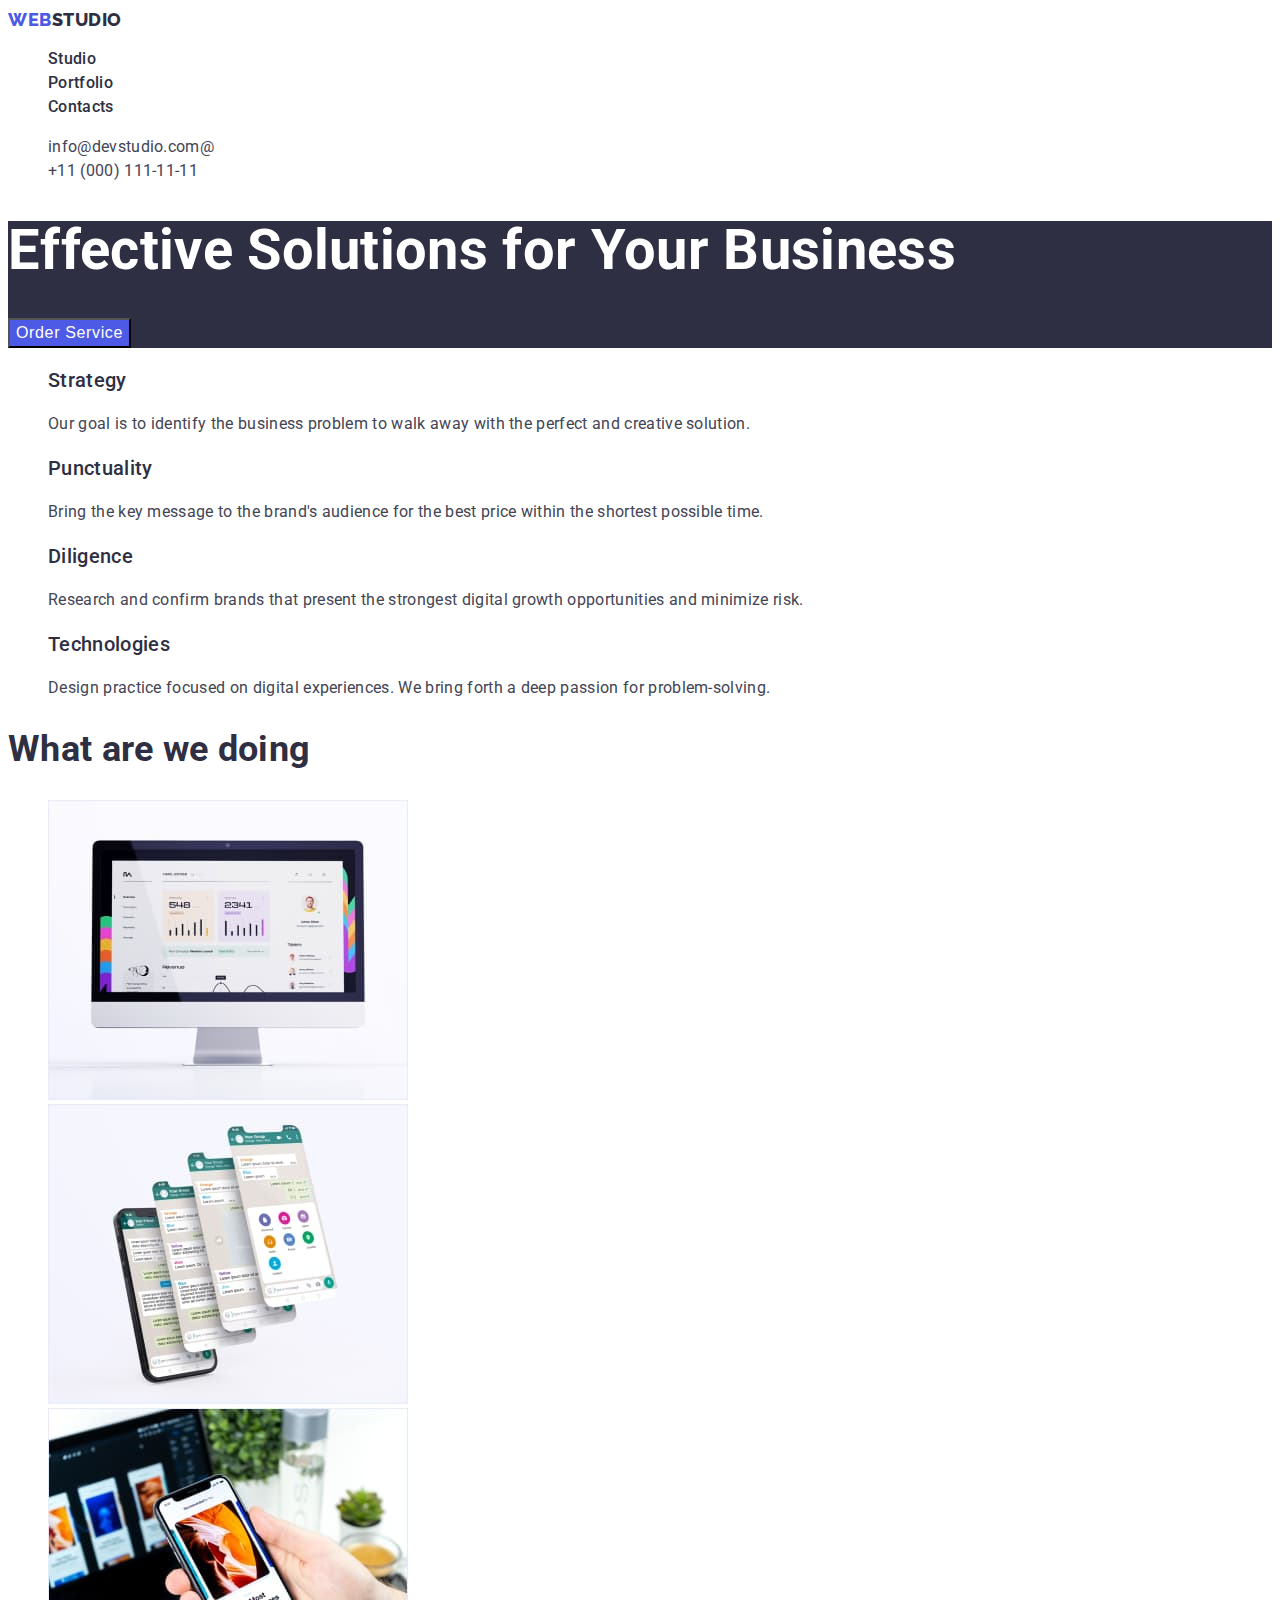
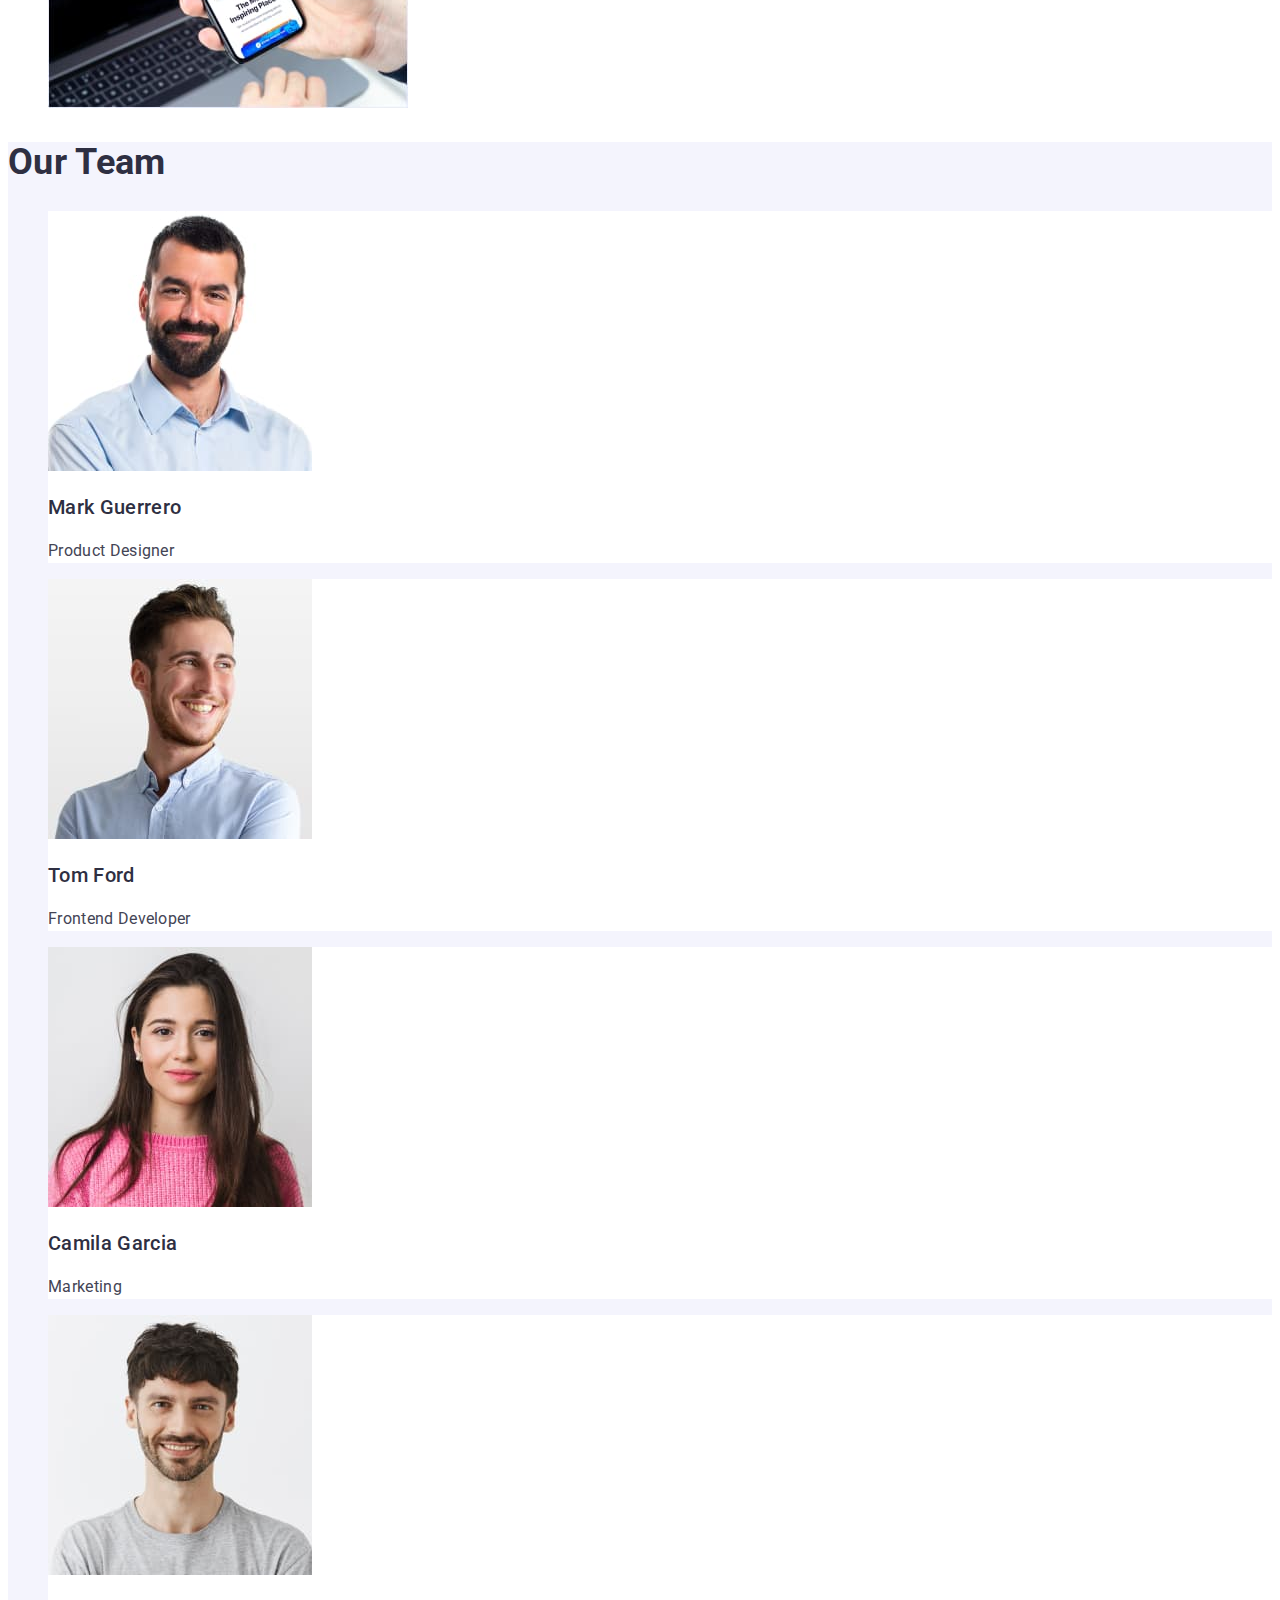
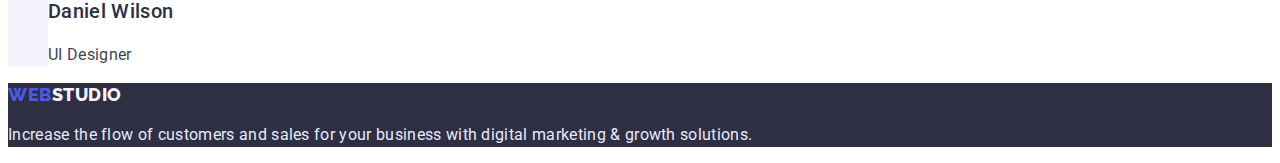
==== commit 3c277286: "error correction" ====
--- a/index.html
+++ b/index.html
@@ -87,22 +87,22 @@
         <ul class="team-list list">
           <li class="team-item">
             <img class="team-img" src="./images/team/mark-guerrero.jpg" alt="A smiling, pleasant-looking man with a thick beard and a blue shirt">
-            <p class="team-name">Mark Guerrero</p>
+            <h3 class="team-name">Mark Guerrero</h3>
             <p class="team-text">Product Designer</p>
           </li>
           <li class="team-item">
             <img class="team-img" src="./images/team/tom-ford.jpg" alt="A smiling man with a neat beard and a blue shirt">
-            <p class="team-name">Tom Ford</p>
+            <h3 class="team-name">Tom Ford</h3>
             <p class="team-text">Frontend Developer</p>
           </li>
           <li class="team-item">
             <img class="team-img" src="./images/team/camila-garcia.jpg" alt="Smiling beautiful young woman with long loose hair and knitted pink sweater">
-            <p class="team-name">Camila Garcia</p>
+            <h3 class="team-name">Camila Garcia</h3>
             <p class="team-text">Marketing</p>
           </li>
           <li class="team-item">
             <img class="team-img" src="./images/team/daniel-wilson.jpg" alt="A smiling young man with a neat beard in a gray t-shirt">
-            <p class="team-name">Daniel Wilson</p>
+            <h3 class="team-name">Daniel Wilson</h3>
             <p class="team-text">UI Designer</p>
           </li>
         </ul>
--- a/css/styles.css
+++ b/css/styles.css
@@ -1,11 +1,22 @@
+body {
+    font-family: 'Roboto', sans-serif;
+    letter-spacing: 0.02em;
+    color: var(--main-color);
+}
+:root {
+    --main-color:#434455;
+    --main-dark-color:#2E2F42;
+    --main-light-color:#F4F4FD;
+    --color-hover-effect:#404BBF;
+    --main-blue-color: #4D5AE5;
+    --main-white-color: #FFFFFF;
+    --main-silvery-color: #E7E9FC;
+}
 .list {
     list-style: none;
 }
 .link {
     text-decoration: none;
-}
-body {
-    font-family: 'Roboto', sans-serif;
 }
 .visually-hidden {
     position: absolute;
@@ -29,10 +40,10 @@
     line-height: 1.3;
     letter-spacing: 0.03em;
     text-transform: uppercase;
-    color: #2E2F42;
+    color: var(--main-dark-color);
 }
 .span-logo {
-    color: #4D5AE5;
+    color: var(--main-blue-color);
 }
 
 /* ---------navigation-menu--------- */
@@ -40,53 +51,46 @@
     font-weight: 500;
     font-size: 16px;
     line-height: 1.5;
-    letter-spacing: 0.02em;
-    color: #2E2F42;
+    color: var(--main-dark-color);
 }
 .menu-link:hover,
 .menu-link:focus {
-    color: #404BBF;
+    color: var(--color-hover-effect);
 }
 
 /* ---------contacts-number--------- */
+/* ---------contacts-email--------- */
 .contact-phone-number {
     font-style: normal;
-    font-weight: 400;
-    font-size: 16px;
-    line-height: 1.5;
-    letter-spacing: 0.02em;
-    color: #434455;
+    font-size: 16px;
+    line-height: 1.5;
+    color: var(--main-color);
 }
 .contact-phone-number:hover,
 .contact-phone-number:focus {
-    color: #404BBF;
-}
-
-/* ---------contacts-email--------- */
+    color: var(--color-hover-effect);
+}
+
 .contact-email-adress {
     font-style: normal;
-    font-weight: 400;
-    font-size: 16px;
-    line-height: 1.5;
-    letter-spacing: 0.02em;
-    color: #434455;
+    font-size: 16px;
+    line-height: 1.5;
+    color: var(--main-color);
 }
 .contact-email-adress:hover,
 .contact-email-adress:focus {
-    color: #404BBF;
+    color: var(--color-hover-effect);
 }
 
 /* ---------hero-section--------- */
 .hero {
-    background: #2E2F42;
+    background: var(--main-dark-color);
 }
 .main-title {
     font-weight: 700;
     font-size: 56px;
     line-height: 1.07;
-    letter-spacing: 0.02em;
-
-    color: #FFFFFF;
+    color: var(--main-white-color);
 
 }
 .main-button {
@@ -94,14 +98,13 @@
     font-size: 16px;
     line-height: 1.5;
     letter-spacing: 0.04em;
-    color: #FFFFFF;
-    
-    background: #4D5AE5;
+    color: var(--main-white-color);
+    background: var(--main-blue-color);
     cursor: pointer;
 }
 .main-button:hover,
 .main-button:focus {
-    background: #404BBF;
+    color: var(--color-hover-effect);
 }
 
 /* ---------goal-section--------- */
@@ -109,18 +112,21 @@
     font-weight: 500;
     font-size: 20px;
     line-height: 1.2;
-    letter-spacing: 0.02em;
-    color: #2E2F42;
+    color: var(--main-dark-color);
 }
 .goal-text {
-    font-weight: 400;
-    font-size: 16px;
-    line-height: 1.5;
-    letter-spacing: 0.02em;
-    color: #434455;
+
+    font-size: 16px;
+    line-height: 1.5;
 }
 
 /* ---------services-section--------- */
+.services-title {
+    font-weight: 700;
+    font-size: 36px;
+    line-height: 1.1;
+    color: var(--main-dark-color)
+}
 .services-img {
     width: 360px;
     height: 300px;
@@ -128,10 +134,16 @@
 
 /* ---------team-section--------- */
 .team {
-    background: #F4F4FD;
+    background: var(--main-light-color);
+}
+.team-title {
+    font-weight: 700;
+    font-size: 36px;
+    line-height: 40px;
+    color: var(--main-dark-color);
 }
 .team-item {
-    background: #FFFFFF;
+    background: var(--main-white-color);
 }
 .team-img {
     width: 264px;
@@ -141,47 +153,43 @@
     font-weight: 500;
     font-size: 20px;
     line-height: 1.2;
-    letter-spacing: 0.02em;
-    color: #2E2F42;
+    color: var(--main-dark-color);
 }
 .team-text {
-    font-weight: 400;
-    font-size: 16px;
-    line-height: 1.5;
-    letter-spacing: 0.02em;
-    color: #434455;
+    font-size: 16px;
+    line-height: 1.5;
+    color: var(--main-color);
 }
 
 /* ---------footer--------- */
 .page-footer {
-    background: #2E2F42;
-    color: #F4F4FD;
+    background: var(--main-dark-color);
+    color: var(--main-light-color);
 }
 .logo-footer-link {
-    color: #F4F4FD; 
+    color: var(--main-light-color);
 }
 .footer-text {
-    font-weight: 400;
-    font-size: 16px;
-    line-height: 1.5;
-    letter-spacing: 0.02em;
-    color: #E7E9FC;
+    font-size: 16px;
+    line-height: 1.5;
+    color: var(--main-silvery-color);
 }
 
 /* ---------porfolio-section-btn--------- */
 .portfolio-btn {
+    font-family: 'Roboto', sans-serif;
     font-weight: 500;
     font-size: 16px;
     line-height: 1.5;
     letter-spacing: 0.04em;
-    color: #4D5AE5;
-    background: #F4F4FD;
+    color: var(--main-blue-color);
+    background: var(--main-light-color);
     cursor: pointer;
 }
 .portfolio-btn:hover,
 .portfolio-btn:focus {
-    background: #404BBF;
-    color: #FFFFFF;
+    background: var(--color-hover-effect);
+    color: var(--main-white-color);
 }
 
 /* ---------porfolio-img--------- */
@@ -193,13 +201,10 @@
     font-weight: 500;
     font-size: 20px;
     line-height: 1.2;
-    letter-spacing: 0.02em;
-    color: #2E2F42;
+    color: var(--main-dark-color);
 }
 .portfolio-text {
     font-weight: 400;
     font-size: 16px;
-    line-height: 1.5;
-    letter-spacing: 0.02em;
-    color: #434455;
+    line-height: 24px; 
 }